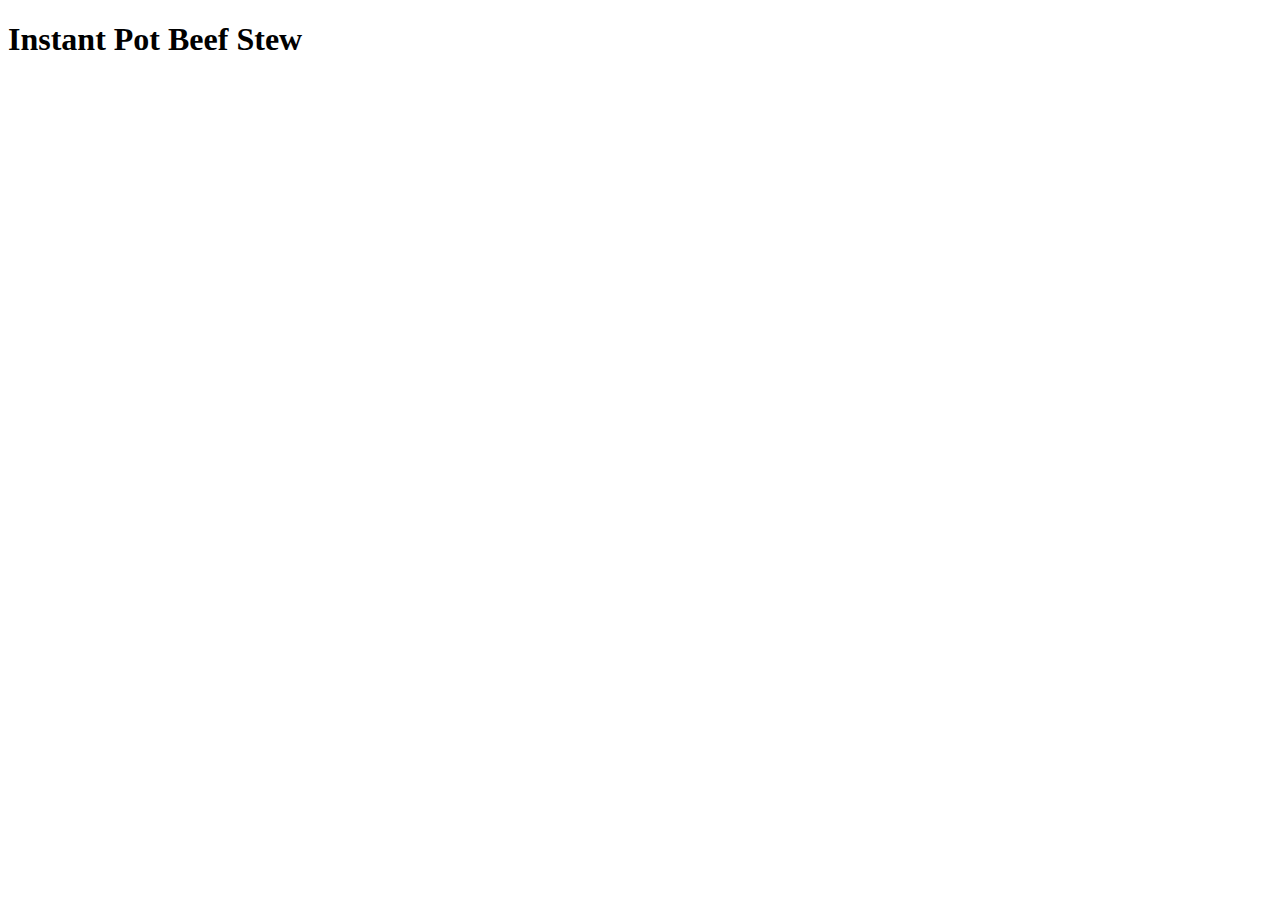
==== instant_beef_stew.html @ b60d63ce "Landing page updated and first recipe page added, still WIP" ====
<!DOCTYPE html>
<html lang="en">
<head>
    <meta charset="UTF-8">
    <meta name="viewport" content="width=device-width, initial-scale=1.0">
    <title>Document</title>
</head>
<body>
    <h1>Instant Pot Beef Stew</h1>
</body>
</html>
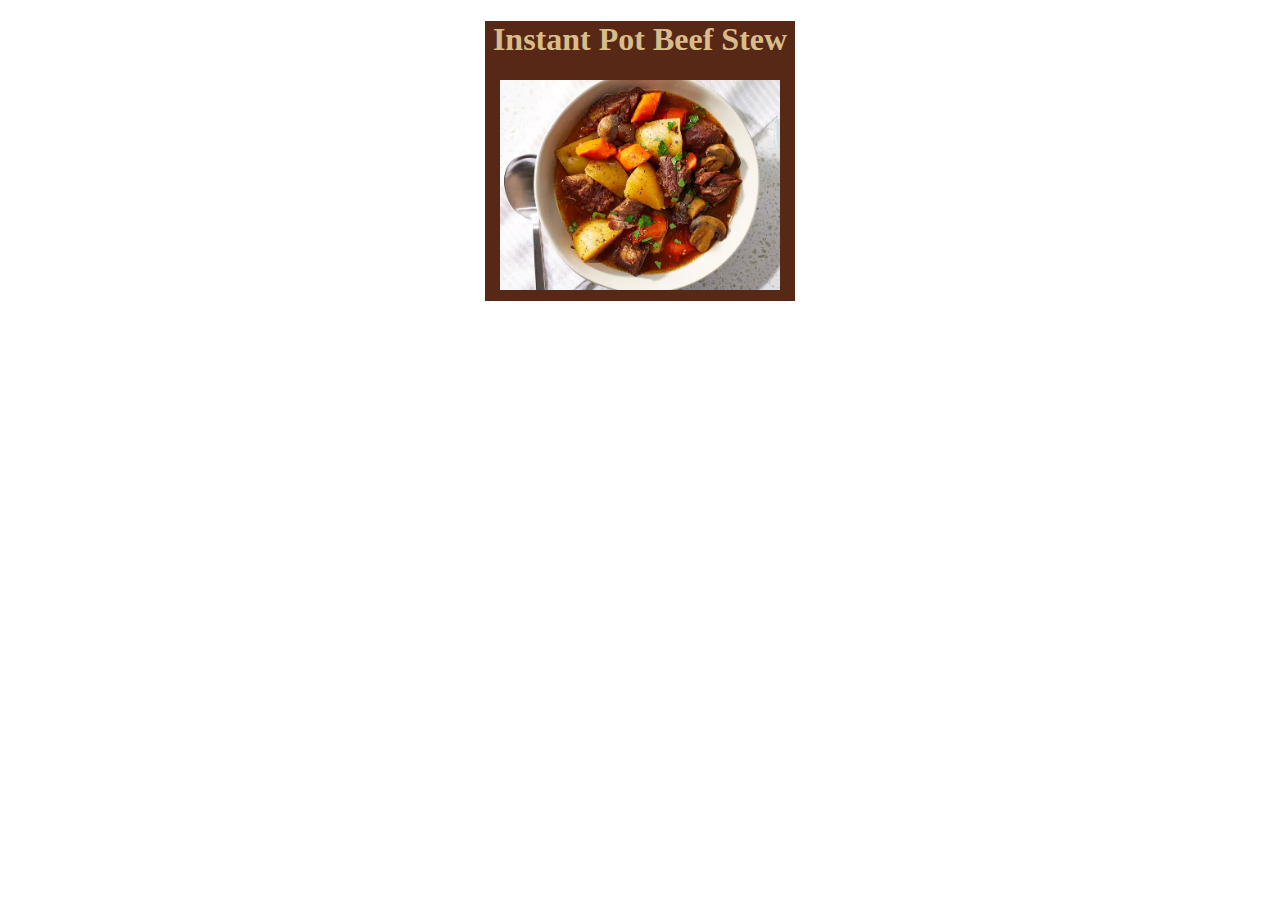
==== commit b08ef3fc: "Made links reload when page is opened again" ====
--- a/instant_beef_stew.html
+++ b/instant_beef_stew.html
@@ -2,10 +2,14 @@
 <html lang="en">
 <head>
     <meta charset="UTF-8">
+    <link rel="stylesheet" href="recipes/instant beef stew/instantbeef.css">
     <meta name="viewport" content="width=device-width, initial-scale=1.0">
     <title>Document</title>
 </head>
 <body>
-    <h1>Instant Pot Beef Stew</h1>
+    <div class="title_block">
+        <h1 class="title">Instant Pot Beef Stew</h1>
+        <center><figcaption><img src="images/instant_beef_stew.jpg" alt="instant beef stew" width="280" height="210"></figcaption></center>
+    </div>
 </body>
 </html>--- a/recipes/instant beef stew/instantbeef.css
+++ b/recipes/instant beef stew/instantbeef.css
@@ -0,0 +1,11 @@
+.title {
+    text-align: center;
+    color: #D8BD8A;
+}
+
+.title_block {
+    background-color: #582817;
+    height: 280px;
+    width: 310px;
+    margin: auto;
+}